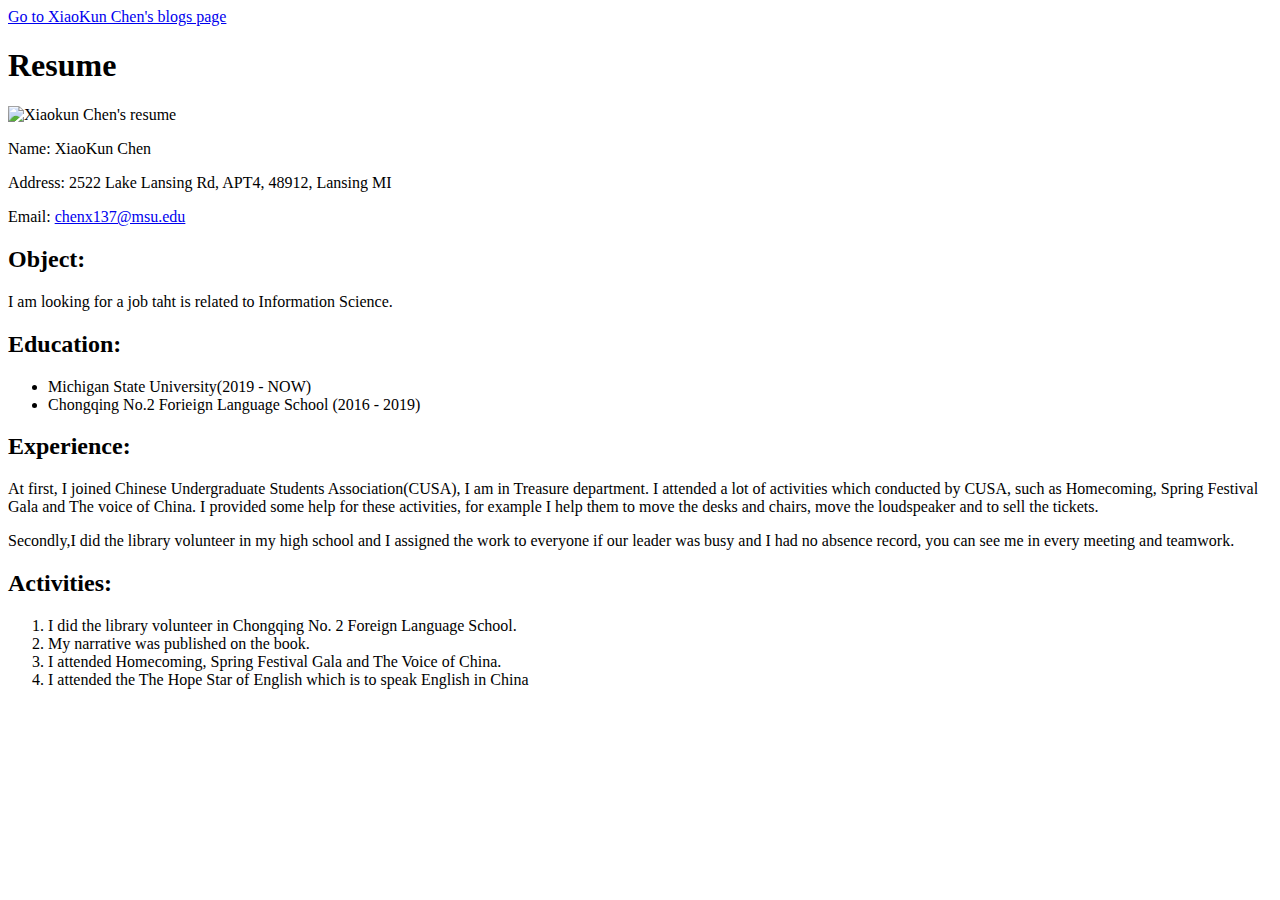
==== about.html @ 3a7ec9df "changes" ====
<!DOCTYPE html>
<html lang="en">
<head>
    <meta charset="UTF-8">
    <meta http-equiv="X-UA-Compatible" content="IE=edge">
    <meta name="viewport" content="width=device-width, initial-scale=1.0">
    <title>XiaoKun Chen's simple resume</title>
</head>
<body>
    <nav>
        <a href="https://fastidious-fox-fa6237.netlify.app">Go to XiaoKun Chen's blogs page</a>
    </nav>
    <header>
        <h1>Resume</h1>
    </header>
    <p><img src="XiaoKunChen.JPG" alt="Xiaokun Chen's resume"style="height: 150px; width: 150px;"></p>
    <p>Name: XiaoKun Chen</p>
    <p>Address: 2522 Lake Lansing Rd, APT4, 48912, Lansing MI</p>
    <p>Email: <a href="mailto:chenx137@msu.edu">chenx137@msu.edu</a></p>

    <h2>Object:</h2>
    <p>I am looking for a job taht is related to Information Science.</p>

    <h2>Education:</h2>
    <ul>
        <li>Michigan State University(2019 - NOW)</li>
        <li>Chongqing No.2 Forieign Language School (2016 - 2019)</li>
    </ul>

    <h2>Experience:</h2>
    <p>At first, I joined Chinese Undergraduate Students Association(CUSA), I am in
        Treasure department. I attended a lot of activities which conducted by CUSA,
        such as Homecoming, Spring Festival Gala and The voice of China. I provided
        some help for these activities, for example I help them to move the desks and
        chairs, move the loudspeaker and to sell the tickets. </p>
    
    <p>Secondly,I did the library volunteer in my high school and I assigned the work
        to everyone if our leader was busy and I had no absence record, you can see me
        in every meeting and teamwork. </p>

    <h2>Activities:</h2>
    <ol>
        <li>I did the library volunteer in Chongqing No. 2 Foreign Language School.</li>
        <li>My narrative was published on the book.</li>
        <li>I attended Homecoming, Spring Festival Gala and The Voice of China.</li>
        <li>I attended the The Hope Star of English which is to speak English in China</li>
    </ol>


    
</body>
</html>
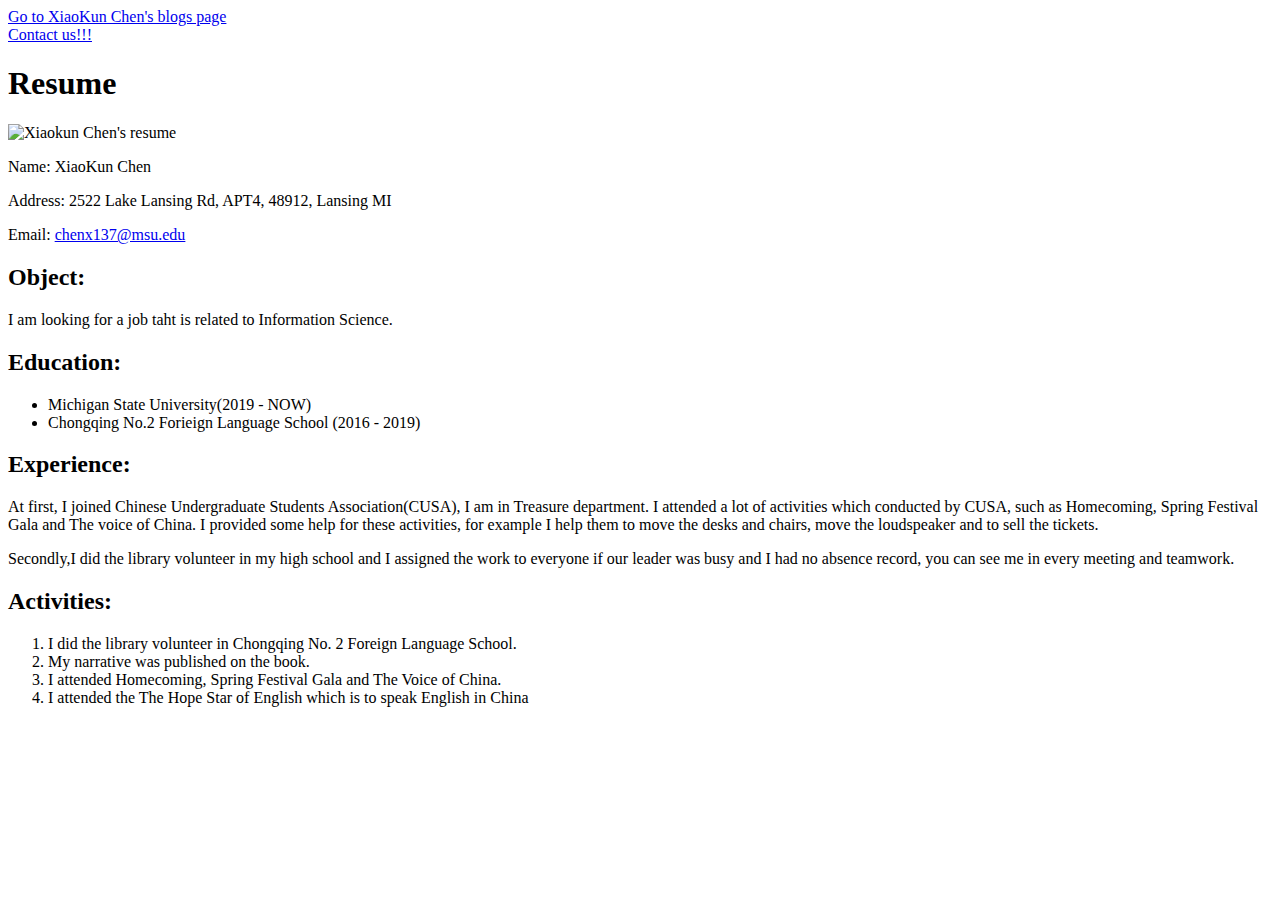
==== commit 0c5896c8: "changes3" ====
--- a/about.html
+++ b/about.html
@@ -8,12 +8,13 @@
 </head>
 <body>
     <nav>
-        <a href="https://fastidious-fox-fa6237.netlify.app">Go to XiaoKun Chen's blogs page</a>
+        <a href="https://fastidious-fox-fa6237.netlify.app">Go to XiaoKun Chen's blogs page</a><br>
+        <a href="https://stately-otter-fe8f11.netlify.app">Contact us!!!</a>
     </nav>
     <header>
         <h1>Resume</h1>
     </header>
-    <p><img src="XiaoKunChen.JPG" alt="Xiaokun Chen's resume"style="height: 150px; width: 150px;"></p>
+    <p><img src="XiaoKunChen.JPG" alt="Xiaokun Chen's resume" style="height: 150px; width: 150px;"></p>
     <p>Name: XiaoKun Chen</p>
     <p>Address: 2522 Lake Lansing Rd, APT4, 48912, Lansing MI</p>
     <p>Email: <a href="mailto:chenx137@msu.edu">chenx137@msu.edu</a></p>
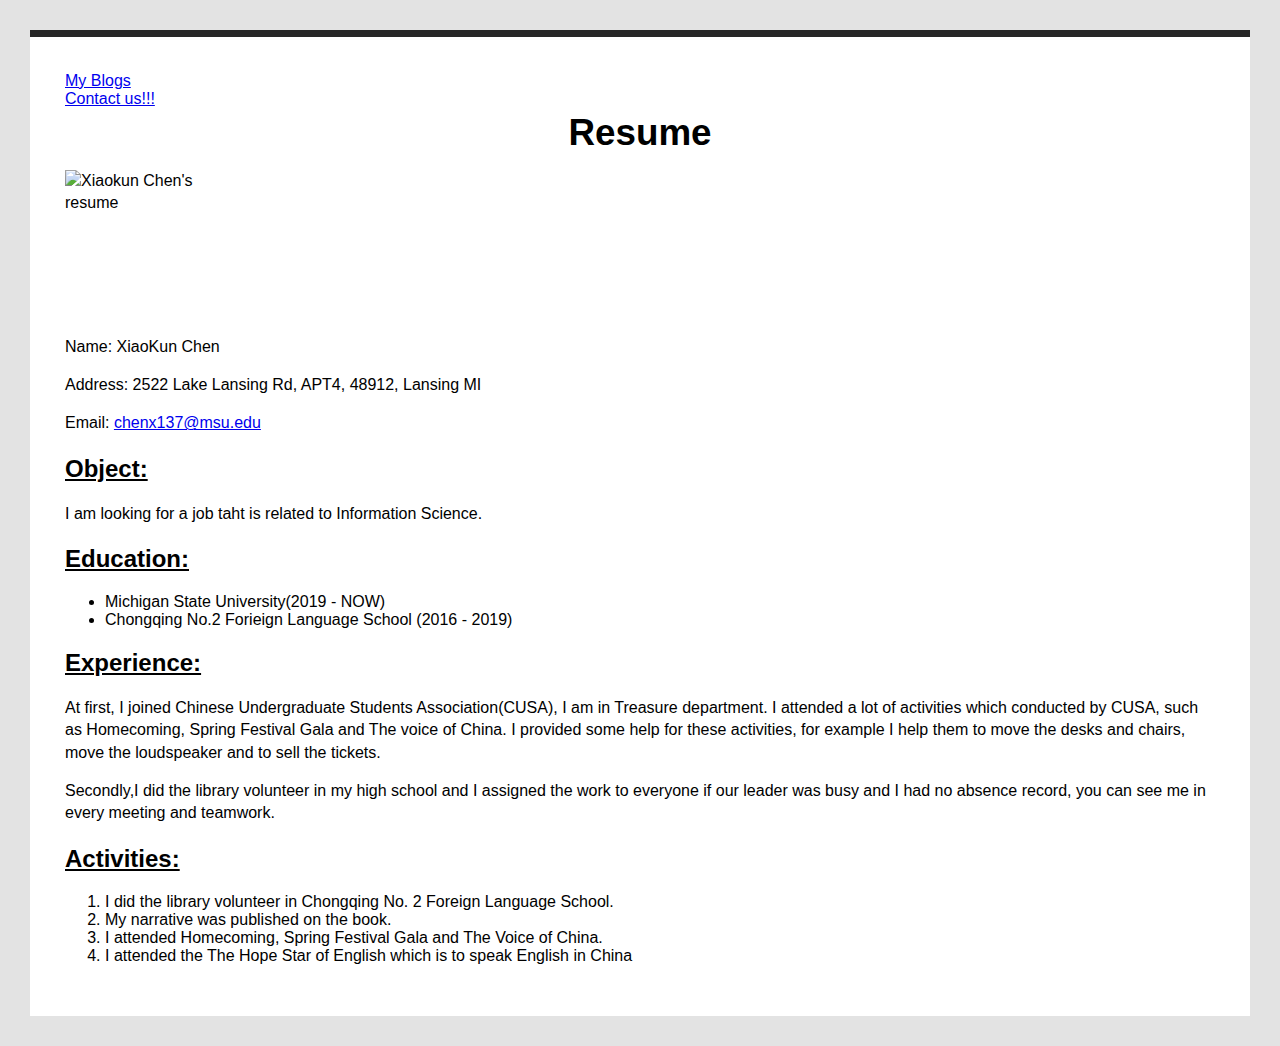
==== commit b334a061: "changes4" ====
--- a/about.html
+++ b/about.html
@@ -4,12 +4,13 @@
     <meta charset="UTF-8">
     <meta http-equiv="X-UA-Compatible" content="IE=edge">
     <meta name="viewport" content="width=device-width, initial-scale=1.0">
+    <link rel="stylesheet" href="style.css">
     <title>XiaoKun Chen's simple resume</title>
 </head>
 <body>
-    <nav>
-        <a href="https://fastidious-fox-fa6237.netlify.app">Go to XiaoKun Chen's blogs page</a><br>
-        <a href="https://stately-otter-fe8f11.netlify.app">Contact us!!!</a>
+    <nav class="position-display">
+        <a href="index.html" target="blogs"> My Blogs</a><br>
+        <a href="contact.html" target="contact">Contact us!!!</a>
     </nav>
     <header>
         <h1>Resume</h1>
--- a/style.css
+++ b/style.css
@@ -0,0 +1,82 @@
+html {
+    background: #e3e3e3;
+}
+
+body {
+font-family: Arial, Helvetica, sans-serif;
+margin: 30px;
+padding: 35px;
+color: black;
+border-top: 7px solid #272727;
+background: #fff;
+}
+
+h1 {
+    text-align: center;
+    font-size: 2.3em;
+    margin: 0.1em;
+}
+
+h2 {
+    text-decoration: underline;
+}
+
+p {
+    line-height: 1.4em;
+}
+
+#content {
+    border-top: 1px dotted rgb(163, 163, 163);
+}
+
+#signup {
+    line-height: 3em;
+}
+
+.content-post {
+    border-bottom: 1px dotted #ccc;
+}
+
+a[target]{
+    background-color: white;
+}
+
+img {
+    display: block;
+    margin-right: 0px;
+    margin-left: 0px;
+}
+
+.position-display {
+    position: sticky;
+    top:0;
+}
+
+
+#workers {
+    float: right;
+    width: 500px;
+    margin-left: 10px;
+}
+
+div {
+    float: left;
+    text-align: left;
+    margin-right: 10px;
+    color: gray;
+}
+
+form {
+    background:white;
+    display: flex;
+    padding: 20px;
+    margin: 20px;
+}
+
+button {
+    padding: 10px;
+    display: block;
+    margin:auto;
+    width: 100px;
+    height: 35px;
+}
